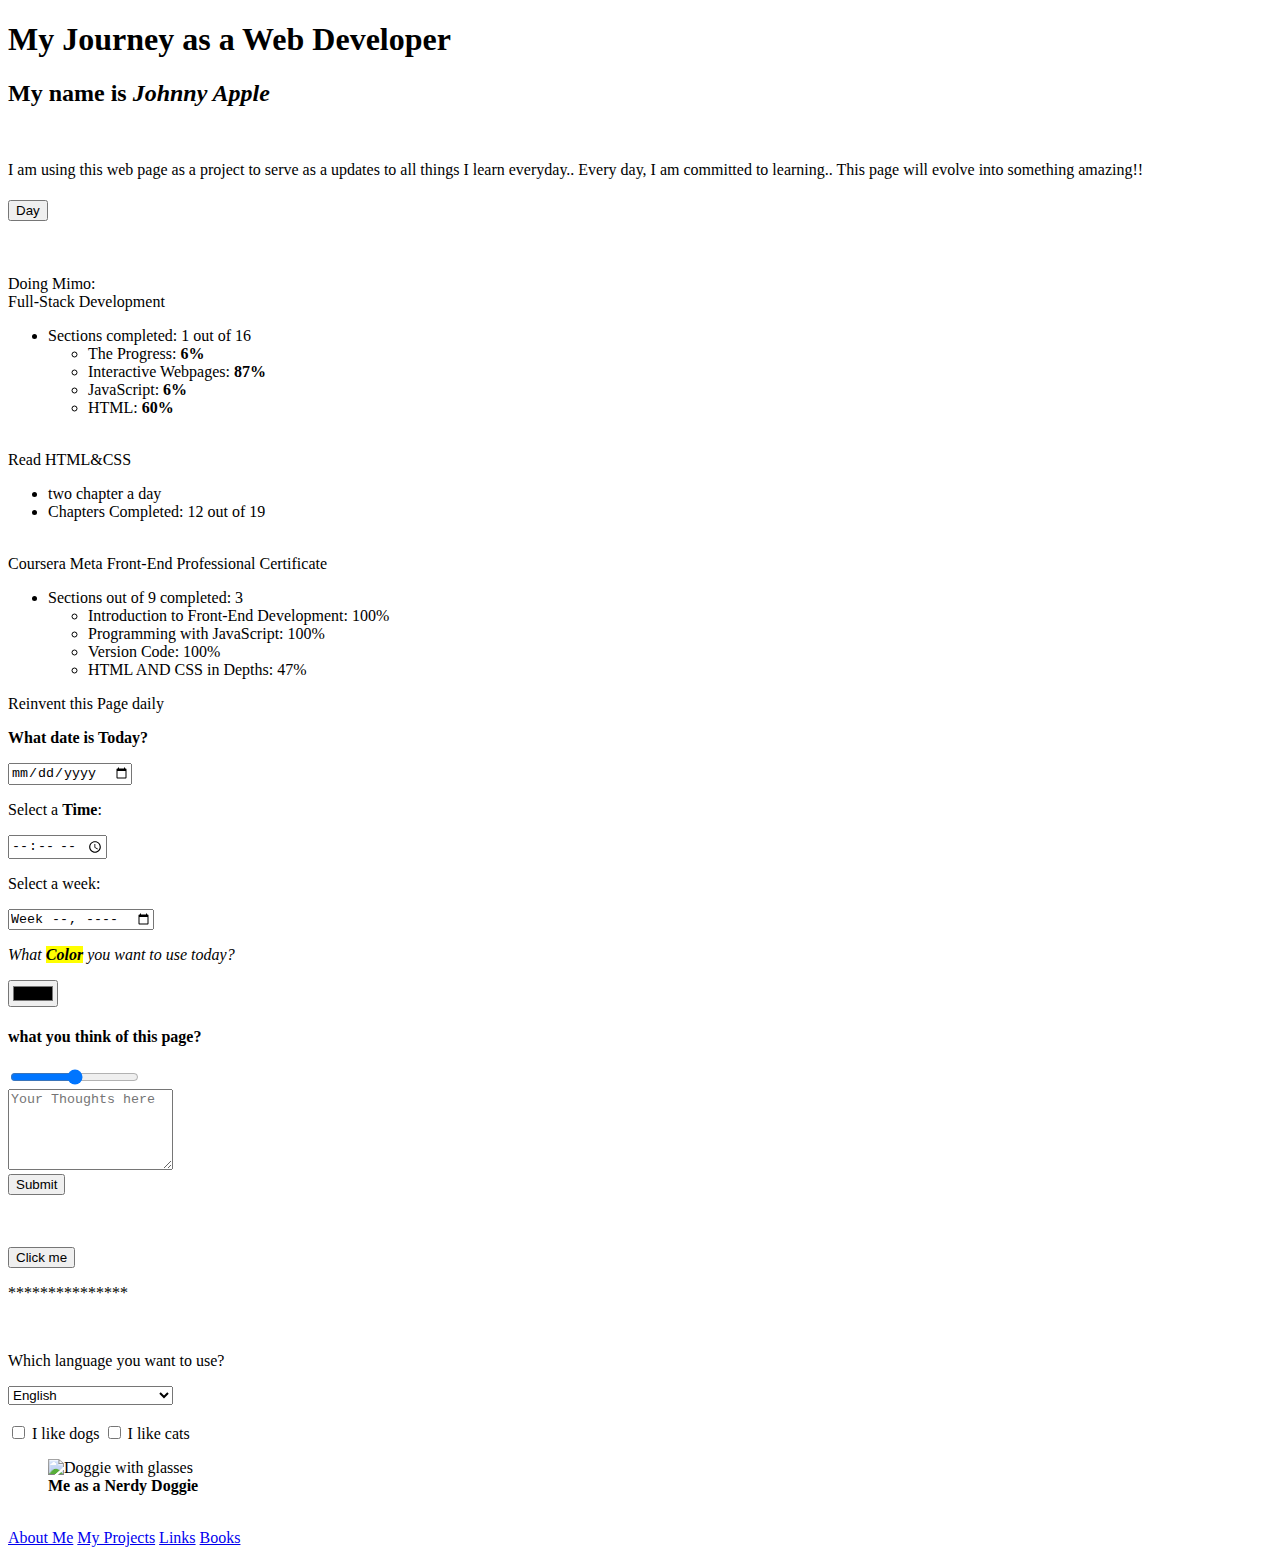
==== Progress/index.html @ 5ad6c9e5 "Create index.html" ====
<!DOCTYPE html>
<html lang="en">
  <head>
  <meta charset="UTF-8" />
  <meta name="title" content="Deaf Web Developer">
  <meta name="description" content="Progress of Deaf Web Developer">
  <meta name="keywords" content="Deaf, software, Web developer, frontend, progress">
  <meta name="author" content="Johnny Apple">
  <meta name="viewport" content="width=device-width, initial-scale=1.0">
  <meta property="og:image" content="images/DANCING.jpg">
    
    <title>The Progress</title>

    <link href="main.css" rel="stylesheet" media="all" />
  </head>
  <div>
  <body>
    <h1>My Journey as a Web Developer</h1>
    <h2>My name is <em><strong>Johnny Apple</em></strong></h2>
    <br>
    <p>I am using this web page as a project to serve as a updates to all things I learn everyday.. Every day, I am committed to learning.. This page will evolve into something amazing!! 
    </p>
    
    <h3><button onclick="day()">Day </button></h3>
    <h3 id="days"></h3><br>
    <br>
  <li class="GroupElement">Doing Mimo: <br>Full-Stack Development</li>
    <ul>
        <li>Sections completed: 1 out of 16</li>
        <ul> 
           <li>The Progress: <strong>6%</strong></li>
           <li>Interactive Webpages: <strong>87%</strong></li>
           <li>JavaScript: <strong>6%</strong></li>
           <li>HTML: <strong>60%</strong></li>
      </ul>
      </ul>
      <br>
    <li class="GroupElement"> Read HTML&CSS</li>
    <ul>
      <li>two chapter a day</li>
      <li>Chapters Completed: 12 out of 19</li>
    </ul>
    <br>
    <li class="GroupElement">Coursera Meta Front-End Professional Certificate</li>
    <ul>
      <li>Sections out of 9 completed: 3</li>
      <ul>
        <li>Introduction to Front-End Development: 100%</li>
        <li>Programming with JavaScript: 100%</li>
        <li>Version Code: 100%</li>
        <li>HTML AND CSS in Depths: 47%</li>
      </ul>
    </ul>
    <li class="GroupElement">Reinvent this Page daily</li>
    </ul>
    <p><strong>What date is Today?</strong></p>
    <input type="date">
    <p>
    <label for="appt">Select a <strong>Time</strong>:</label>
    <p><input type="time" id="appt" name="appt"></p>
    <p><label for="week">Select a week:</label></p>
    <input type="week" id="week" name="week"></p>
    <p><em>What <mark><b>Color</b></mark> you want to use today?</em></p>
    <input type="color">
    <h4>what you think of this page?</h4>
    <input type="range">
    <br>
    <textarea id= "usernameInput" rows="5" cols="18" placeholder="Your Thoughts here"></textarea>
    <br>
    <button onclick="feedBack()">Submit</button>
    <p id="message"></p>
    <br>
    <br>
    <button onclick="show()">Click me</button>
    <br>
    <p id="secret">***************</p>
    <br>
    <p>Which language you want to use?</p>
    <select names="language">
      <option value="english">English</option>
      <option value="spanish">Spanish</option>
      <option value="america sign language">America Sign Language</option>
      <option value="italian">Italian</option>
      <option value="french">French</option>
      <option value="germany">Germany</option>
      <option value="portuguese">Portuguese</option>
    </select>
    <br>
    <br>
    <input type="checkbox" id="dog" name="dog" value="Dog">
    <label for="dog">I like dogs</label>
    <input type="checkbox" id="cat" name="cat" value="Cat">
    <label for="cat">I like cats</label>
    <article>
    <figure>
    <img src="images/dog.jpg" alt="Doggie with glasses">
    <br>
    <figcaption><b>Me as a Nerdy Doggie</b></figcaption>
  </figure>
  </article>
    <br>
    <div class="group">
    <nav>
    <a href="/aboutme.html">About Me</a>
    <a href="/myprojects.html">My Projects</a>
    <a href="/links.html">Links</a>
    <a href="/books.html">Books</a>
    </nav>
    </div>
  </div>
  <script src= "script.js"></script>
  </body>
</html>
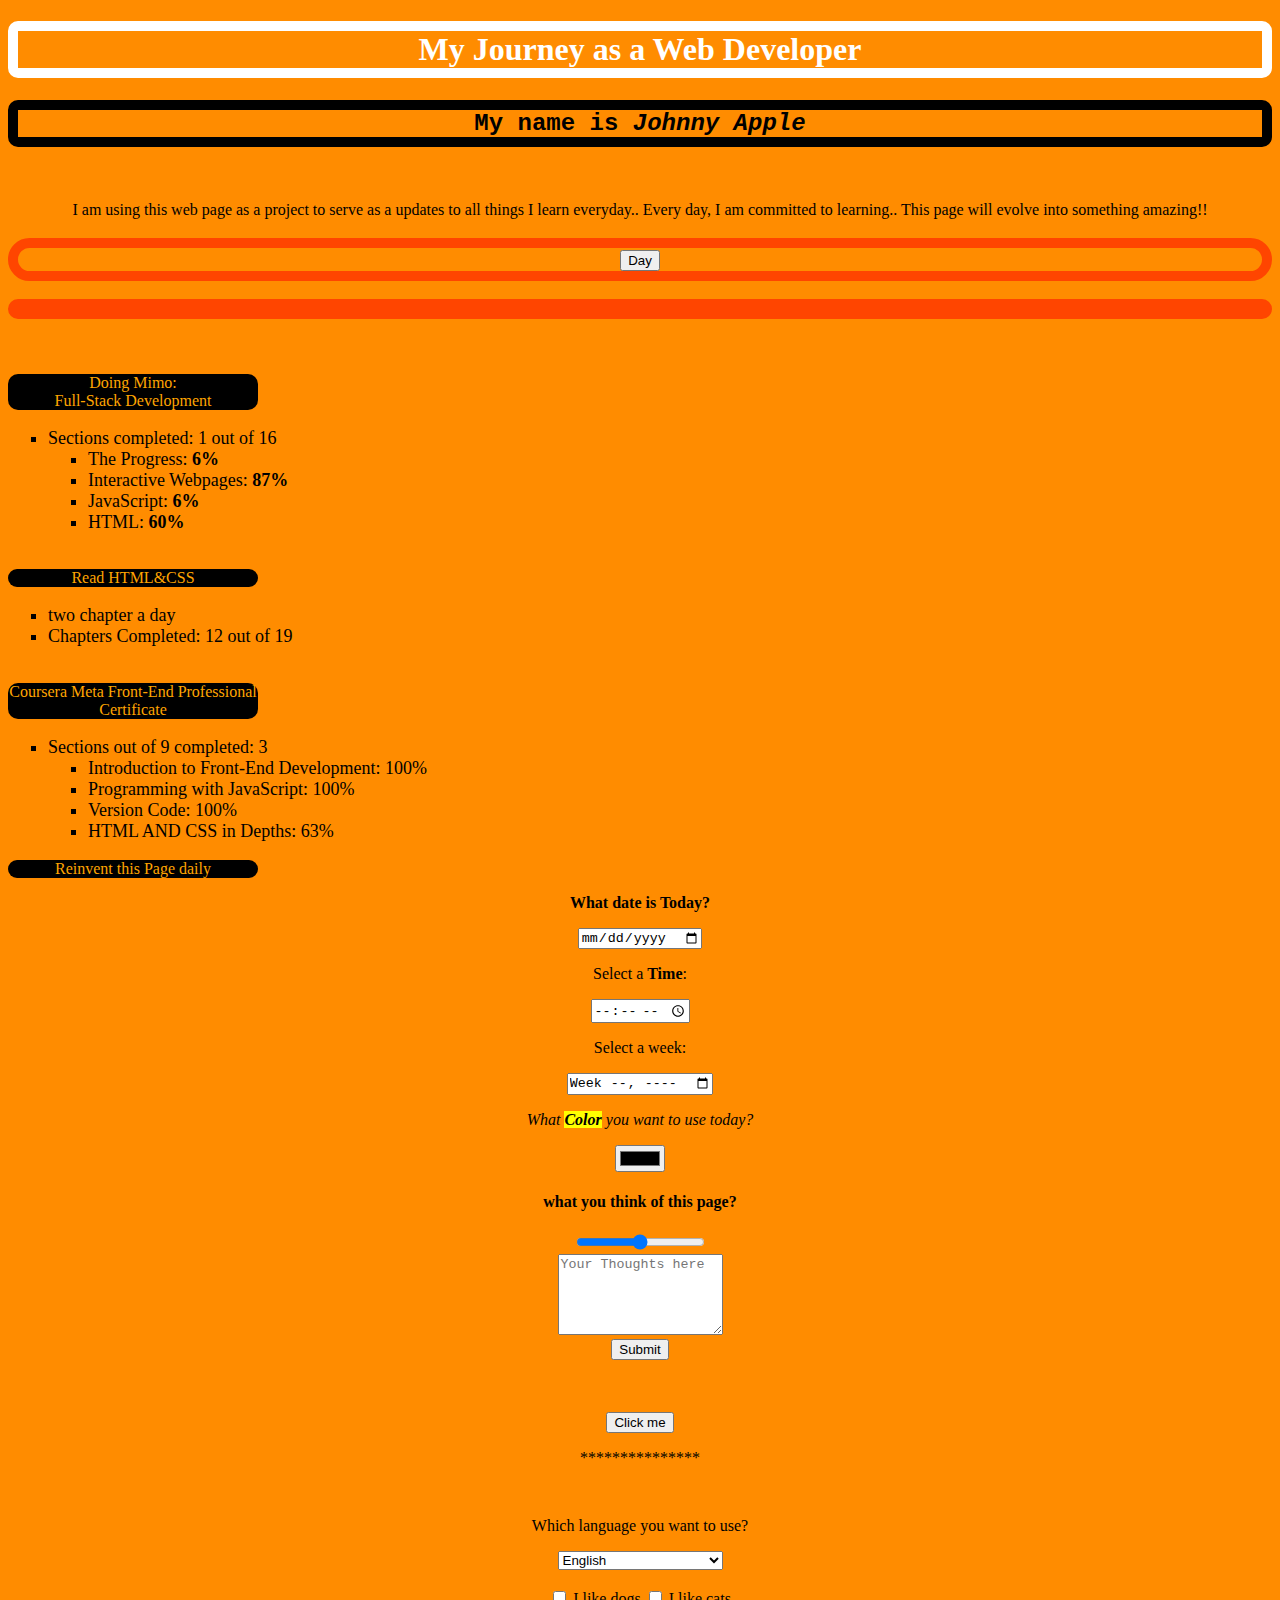
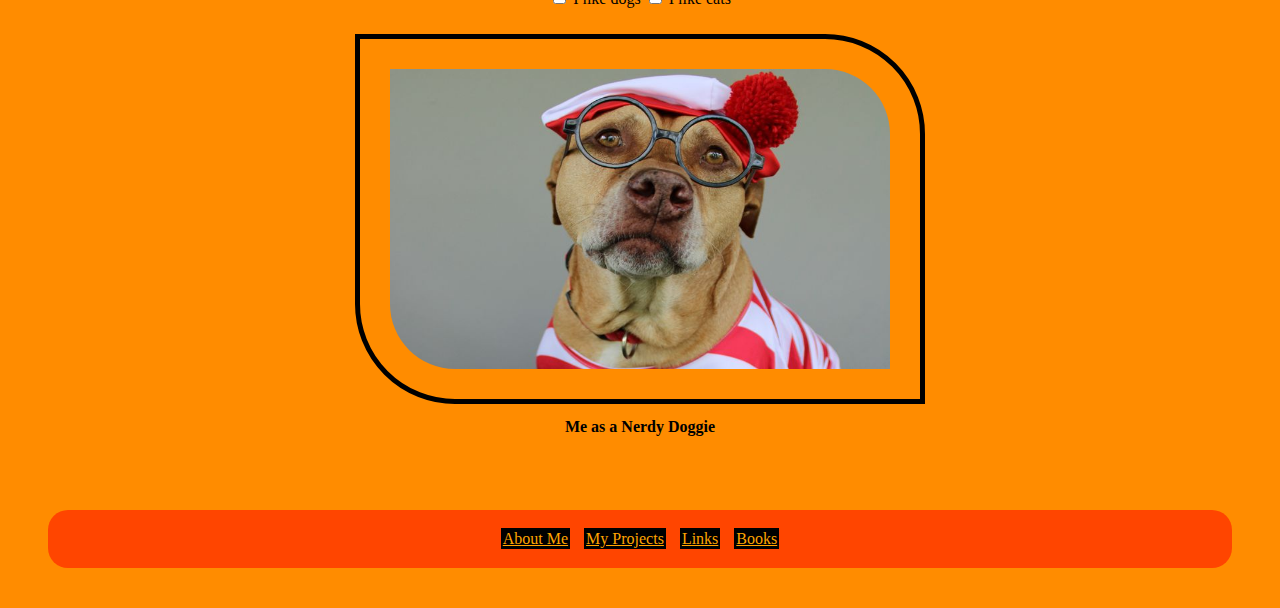
==== commit e1b3917d: "Update index.html" ====
--- a/Progress/index.html
+++ b/Progress/index.html
@@ -1,4 +1,4 @@
-<!DOCTYPE html>
+  <!DOCTYPE html>
 <html lang="en">
   <head>
   <meta charset="UTF-8" />
@@ -48,7 +48,7 @@
         <li>Introduction to Front-End Development: 100%</li>
         <li>Programming with JavaScript: 100%</li>
         <li>Version Code: 100%</li>
-        <li>HTML AND CSS in Depths: 47%</li>
+        <li>HTML AND CSS in Depths: 63%</li>
       </ul>
     </ul>
     <li class="GroupElement">Reinvent this Page daily</li>
@@ -101,9 +101,9 @@
     <br>
     <div class="group">
     <nav>
-    <a href="/aboutme.html">About Me</a>
+    <a href="/Progress/aboutme.html">About Me</a>
     <a href="/myprojects.html">My Projects</a>
-    <a href="/links.html">Links</a>
+    <a href="/Progress/links.html">Links</a>
     <a href="/books.html">Books</a>
     </nav>
     </div>
--- a/Progress/main.css
+++ b/Progress/main.css
@@ -0,0 +1,86 @@
+body {
+    background-color:darkorange;
+    text-align: center;
+    color:black;
+}
+
+h1 {
+    border-radius: 10px;
+    text-align: center;
+    color: white;
+    border: solid 10px;
+
+}
+
+h2 {
+    border-radius: 10px;
+    font-family: 'Courier New', Courier, monospace;
+    border: solid 10px ;
+}
+
+h3 {
+border-radius: 100px;
+border: solid 10px orangered;
+font-family: Papyrus;
+
+}
+
+p {
+    text-align: center;
+
+}
+
+li{
+font-family: fantasy;
+text-align: left;
+}
+
+.GroupElement {
+    background-color:black;
+    color: orange;
+    border-radius: 10px;
+    width: 250px;
+    text-align: center;
+
+}
+
+
+img {
+    border-radius: 0 100px 0 100px;
+    border: solid 5px black;
+    height: 300px;
+    width: 500px;
+    padding: 30px;
+    margin: 10px;
+}
+
+span {
+    background-color: white;
+    font-size:larger;
+    font-family:monospace, italic;
+}
+
+.group {
+    margin: 40px;
+    padding: 20px;
+    background-color: orangered;
+    border-radius: 20px;
+    font-family: fantasy, solid;
+}
+a {
+    border: solid 2px black;
+    margin: 5px;
+    color: orange;
+    background-color: black;
+}
+ul {
+    list-style-type: square;
+    font-size: large;
+    text-align: left;
+}
+
+button, img, p {
+margin: 10x 0 0 0;
+}
+
+
